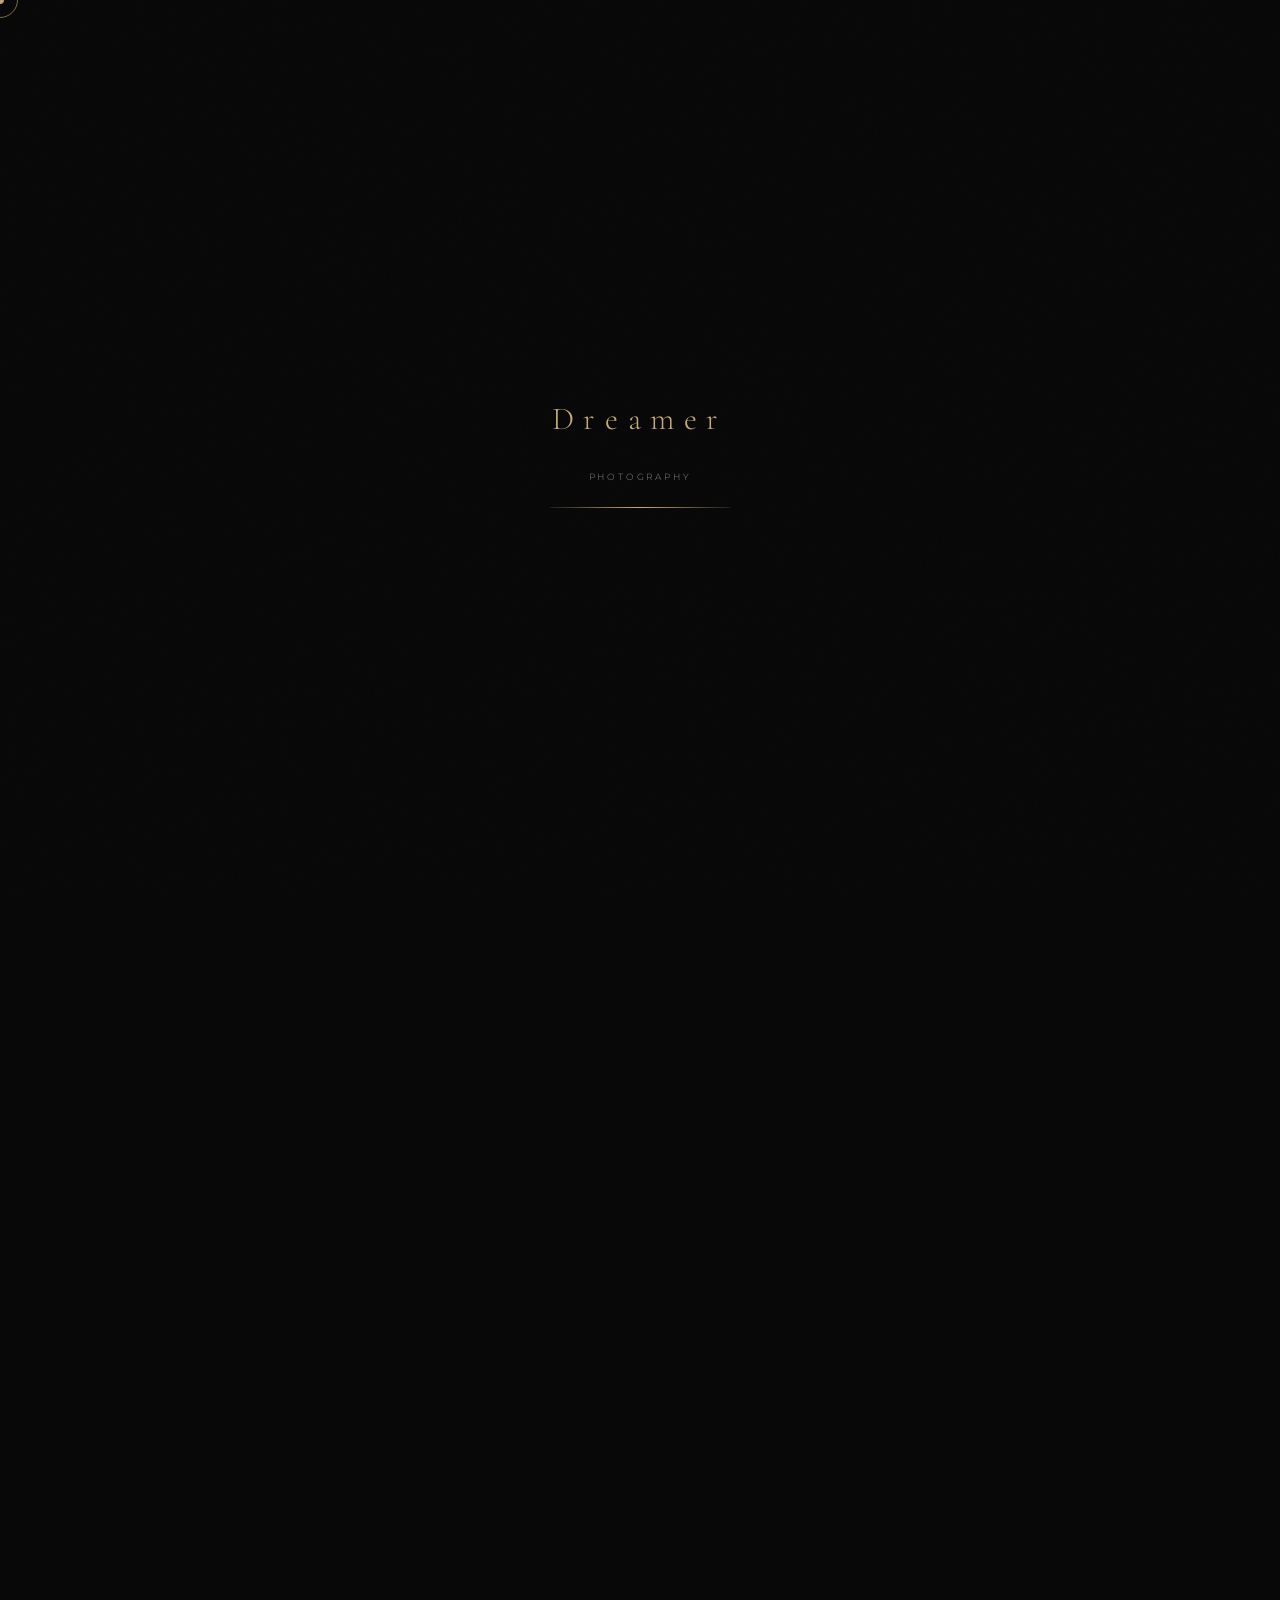
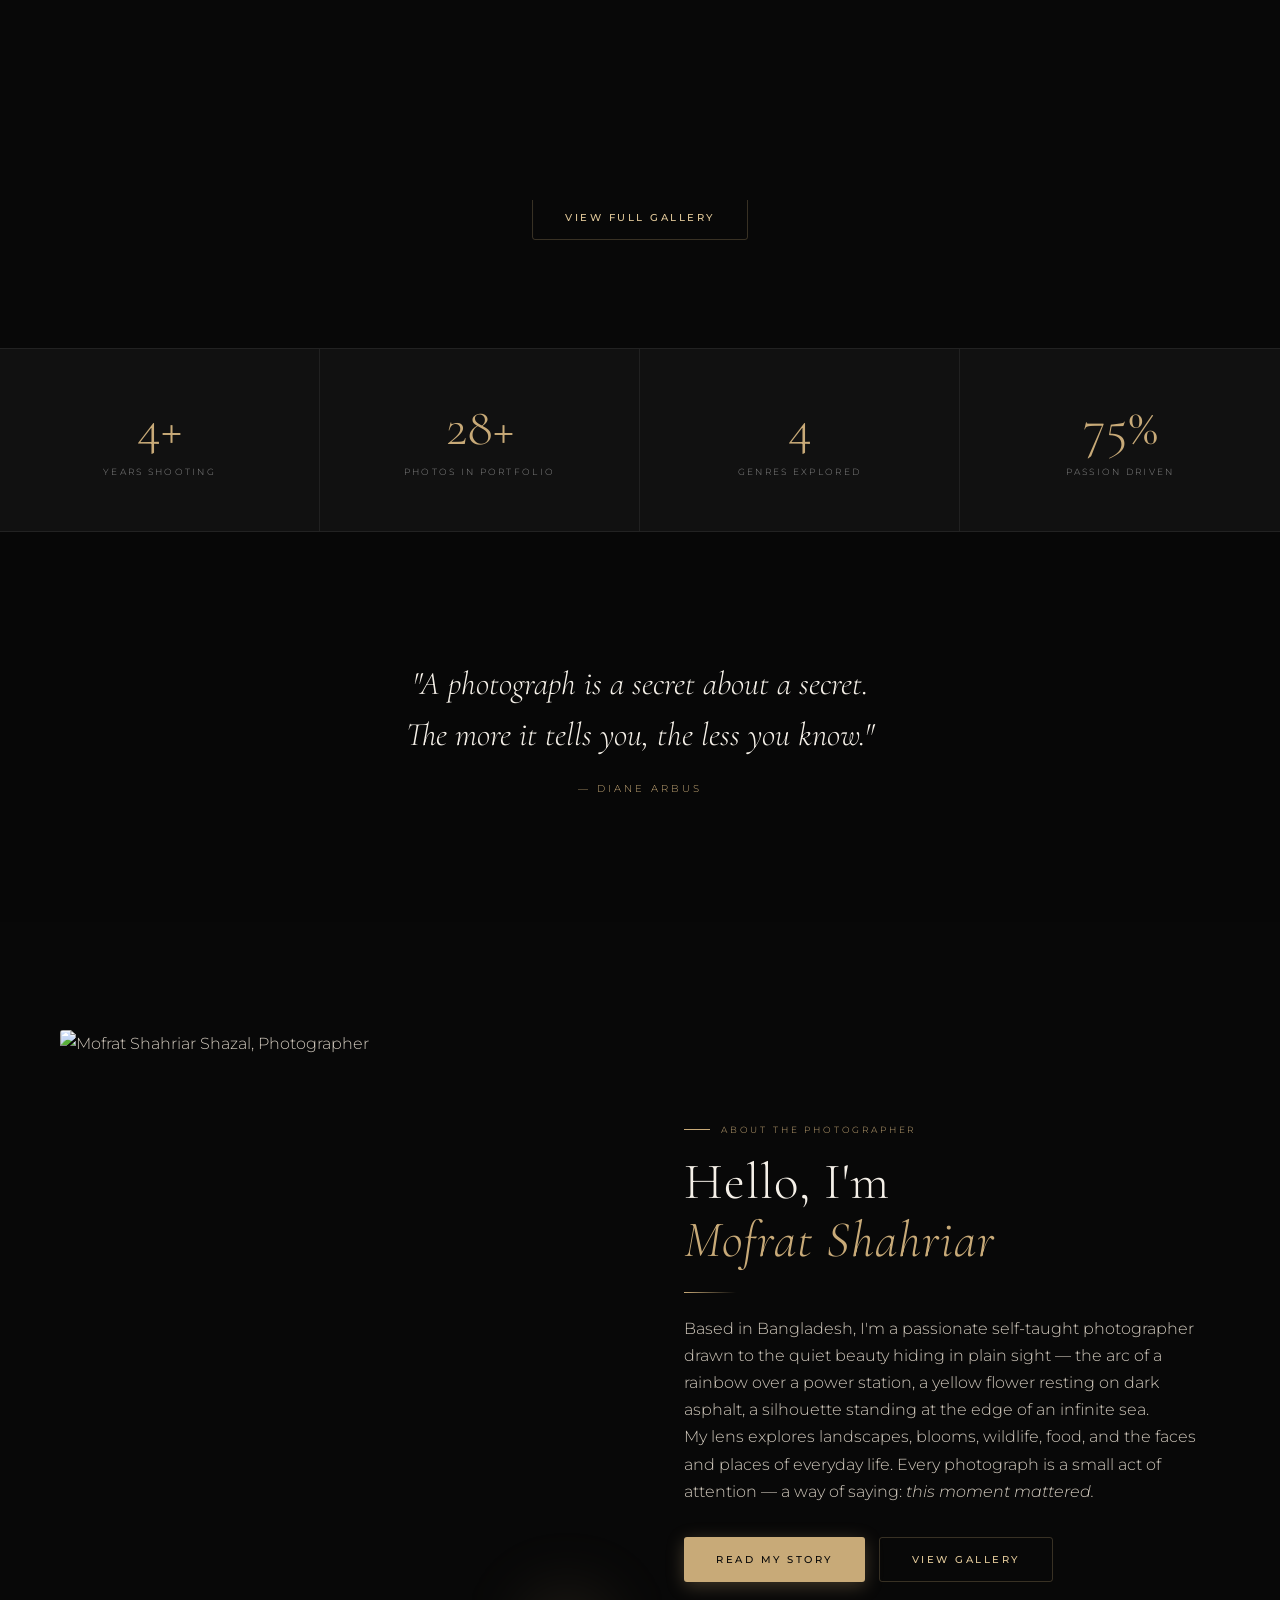
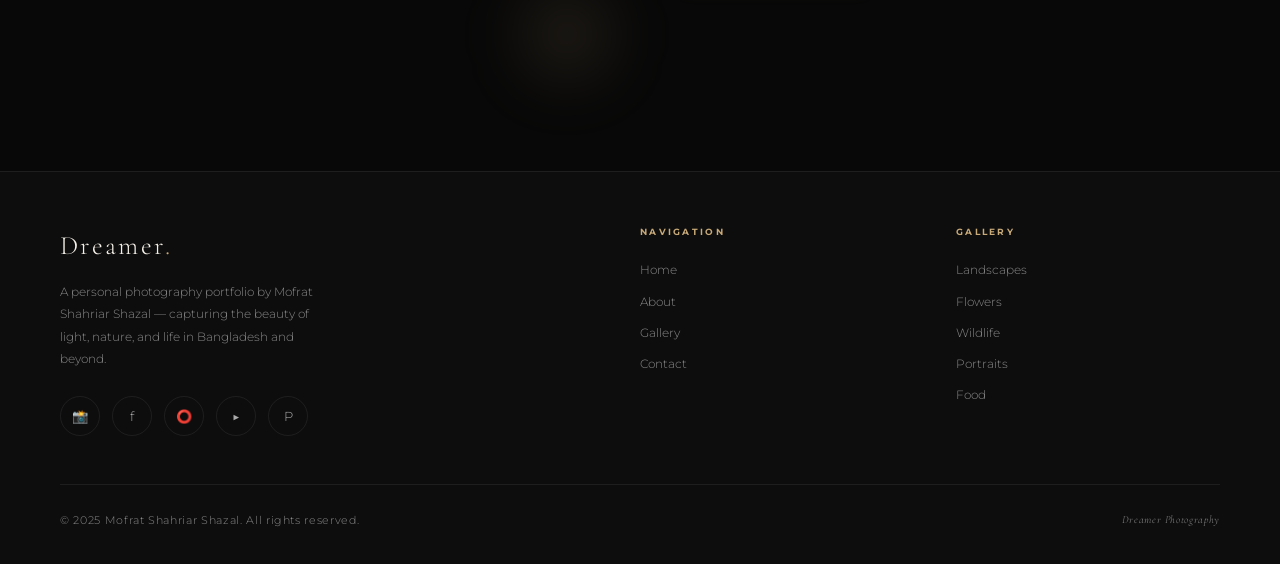
==== index.html @ b25da3e0 "Add files via upload" ====
<!DOCTYPE html>
<html lang="en" data-theme="dark">
<head>
  <meta charset="UTF-8"/>
  <meta name="viewport" content="width=device-width,initial-scale=1.0"/>
  <meta name="description" content="Dreamer Photography — a cinematic portfolio by Mofrat Shahriar Shazal capturing landscapes, flowers, wildlife, portraits, food, and life in Bangladesh."/>
  <title>Dreamer Photography — Mofrat Shahriar Shazal</title>
  <link rel="stylesheet" href="style.css"/>
  <link rel="icon" href="data:image/svg+xml,<svg xmlns='http://www.w3.org/2000/svg' viewBox='0 0 100 100'><text y='.9em' font-size='90'>📷</text></svg>"/>
  <script>
    // Apply saved theme before paint to prevent flash
    (function(){var t=localStorage.getItem('dp-theme')||'dark';document.documentElement.setAttribute('data-theme',t)})();
  </script>
</head>
<body>

<div id="loader" role="status">
  <div class="loader-logo">Dreamer</div>
  <div class="loader-sub">Photography</div>
  <div class="loader-bar-wrap"><div class="loader-bar"></div></div>
</div>

<div id="cursor-dot" aria-hidden="true"></div>
<div id="cursor-ring" aria-hidden="true"></div>
<div class="page-transition-overlay" aria-hidden="true"></div>

<!-- NAVBAR -->
<nav id="navbar" aria-label="Main navigation">
  <a href="index.html" class="nav-logo">
    Dreamer<span>.</span>
    <small>Photography by Mofrat Shahriar Shazal</small>
  </a>
  <ul class="nav-links">
    <li><a href="index.html" class="active">Home</a></li>
    <li><a href="about.html">About</a></li>
    <li><a href="photographs.html">Gallery</a></li>
    <li><a href="contact.html">Contact</a></li>
  </ul>
  <div class="nav-right">
    <button class="theme-toggle" aria-label="Toggle theme">☀</button>
    <button class="nav-toggle" id="nav-toggle" aria-label="Toggle menu"><span></span><span></span><span></span></button>
  </div>
</nav>

<div class="nav-mobile" id="nav-mobile">
  <a href="index.html">Home</a>
  <a href="about.html">About</a>
  <a href="photographs.html">Gallery</a>
  <a href="contact.html">Contact</a>
  <button class="m-toggle">☀</button>
</div>

<!-- HERO -->
<section class="hero" aria-label="Hero">
  <div class="particles" aria-hidden="true"></div>
  <!--
    HERO SLIDESHOW — using your landscape photos.
    To change slides: update the background-image paths below.
    Images should be in the same folder as index.html (or an /images/ subfolder).
  -->
  <div class="hero-slideshow" aria-hidden="true">
    <div class="hero-slide active" style="background-image:url('Landscape6.jpeg')"></div>
    <div class="hero-slide" style="background-image:url('Landscape5.jpeg')"></div>
    <div class="hero-slide" style="background-image:url('Landscape11.jpeg')"></div>
    <div class="hero-slide" style="background-image:url('Landscape12.jpeg')"></div>
  </div>
  <div class="hero-overlay" aria-hidden="true"></div>

  <!-- Profile card — uses your profile.jpeg -->
  <div class="hero-profile glass-card">
    <img src="profile.jpeg" alt="Mofrat Shahriar Shazal" class="hero-avatar"/>
    <div>
      <div class="hero-profile-name">Mofrat Shahriar Shazal</div>
      <div class="hero-profile-title">Photographer &amp; Visual Dreamer</div>
    </div>
  </div>

  <div class="hero-content">
    <p class="hero-eyebrow">Dreamer Photography</p>
    <h1 class="hero-title">Light, Silence<br>&amp; <em>Dreams</em></h1>
    <p class="hero-subtitle"><span id="typed-text"></span></p>
    <div class="hero-cta">
      <a href="photographs.html" class="btn btn-gold">Explore Gallery</a>
      <a href="about.html" class="btn-arrow">My Story</a>
    </div>
  </div>

  <div class="hero-dots" aria-hidden="true">
    <div class="hero-dot active"></div>
    <div class="hero-dot"></div>
    <div class="hero-dot"></div>
    <div class="hero-dot"></div>
  </div>
  <div class="scroll-indicator" aria-hidden="true">
    <span>Scroll</span><div class="scroll-line"></div>
  </div>
</section>

<!-- FEATURED GALLERY -->
<section class="section-padding" aria-labelledby="featured-h">
  <div class="reveal">
    <p class="section-tag">Selected Works</p>
    <h2 class="section-title" id="featured-h">Featured <em>Photographs</em></h2>
    <p class="section-subtitle">A curated selection from Bangladesh and beyond — landscapes, blooms, and quiet moments.</p>
  </div>

  <div class="featured-grid reveal delay-2">
    <!-- Large item (spans 2 rows) -->
    <div class="featured-item">
      <img src="Landscape6.jpeg" alt="Sunset over the river — Kangabali" loading="lazy"/>
      <div class="featured-caption"><h4>River Sunset</h4><span>Landscape</span></div>
    </div>
    <div class="featured-item">
      <img src="Flower5.jpeg" alt="Vibrant flower" loading="lazy"/>
      <div class="featured-caption"><h4>Bloom</h4><span>Macro / Flower</span></div>
    </div>
    <div class="featured-item">
      <img src="Landscape5.jpeg" alt="Forest canopy at golden hour" loading="lazy"/>
      <div class="featured-caption"><h4>Golden Canopy</h4><span>Landscape</span></div>
    </div>
    <div class="featured-item">
      <img src="Landscape7.jpeg" alt="Rainbow over Kangabali" loading="lazy"/>
      <div class="featured-caption"><h4>Rainbow</h4><span>Sky</span></div>
    </div>
    <div class="featured-item">
      <img src="Flower6.jpeg" alt="Delicate flower macro" loading="lazy"/>
      <div class="featured-caption"><h4>Delicate</h4><span>Flower</span></div>
    </div>
  </div>

  <div class="text-center reveal delay-3" style="margin-top:52px;text-align:center;">
    <a href="photographs.html" class="btn btn-outline">View Full Gallery</a>
  </div>
</section>

<!-- STATS -->
<section class="stats-section" aria-label="Statistics">
  <div class="stats-grid">
    <div class="stat-item reveal"><div class="stat-number" data-count="6" data-suffix="+">0</div><p class="stat-label">Years Shooting</p></div>
    <div class="stat-item reveal delay-1"><div class="stat-number" data-count="38" data-suffix="+">0</div><p class="stat-label">Photos in Portfolio</p></div>
    <div class="stat-item reveal delay-2"><div class="stat-number" data-count="6" data-suffix="">0</div><p class="stat-label">Genres Explored</p></div>
    <div class="stat-item reveal delay-3"><div class="stat-number" data-count="100" data-suffix="%">0</div><p class="stat-label">Passion Driven</p></div>
  </div>
</section>

<!-- PARALLAX QUOTE -->
<section class="parallax-section" aria-label="Quote">
  <div class="parallax-bg" style="background-image:url('Landscape8.jpeg')"></div>
  <div class="parallax-overlay" aria-hidden="true"></div>
  <div class="parallax-content reveal">
    <blockquote>"A photograph is a secret about a secret.<br>The more it tells you, the less you know."</blockquote>
    <cite>— Diane Arbus</cite>
  </div>
</section>

<!-- ABOUT TEASER -->
<section class="section-padding" aria-labelledby="about-t-h">
  <div class="about-intro">
    <div style="position:relative;" class="reveal-left">
      <div class="about-image-frame">
        <img src="profile.jpeg" alt="Mofrat Shahriar Shazal, Photographer"/>
      </div>
      <div class="about-image-accent"></div>
    </div>
    <div class="reveal-right">
      <p class="section-tag">About the Photographer</p>
      <h2 class="section-title" id="about-t-h">Hello, I'm<br><em>Mofrat Shahriar</em></h2>
      <div class="divider"></div>
      <p>Based in Bangladesh, I'm a passionate self-taught photographer drawn to the quiet beauty hiding in plain sight — the arc of a rainbow over a power station, a yellow flower resting on dark asphalt, a silhouette standing at the edge of an infinite sea.</p>
      <p>My lens explores landscapes, blooms, wildlife, food, and the faces and places of everyday life. Every photograph is a small act of attention — a way of saying: <em>this moment mattered.</em></p>
      <div style="margin-top:32px;display:flex;gap:14px;flex-wrap:wrap;">
        <a href="about.html" class="btn btn-gold">Read My Story</a>
        <a href="photographs.html" class="btn btn-outline">View Gallery</a>
      </div>
    </div>
  </div>
</section>

<!-- FOOTER -->
<footer>
  <div class="footer-top">
    <div class="footer-brand">
      <h3>Dreamer<span>.</span></h3>
      <p>A personal photography portfolio by Mofrat Shahriar Shazal — capturing the beauty of light, nature, and life in Bangladesh and beyond.</p>
      <div class="social-links" style="margin-top:26px;">
        <a href="#" class="social-link" aria-label="Instagram" title="Instagram">📸</a>
        <a href="#" class="social-link" aria-label="Facebook" title="Facebook">f</a>
        <a href="#" class="social-link" aria-label="500px" title="500px">⭕</a>
        <a href="#" class="social-link" aria-label="YouTube" title="YouTube">▶</a>
        <a href="#" class="social-link" aria-label="Pinterest" title="Pinterest">P</a>
      </div>
    </div>
    <nav class="footer-nav" aria-label="Footer nav">
      <h4>Navigation</h4>
      <a href="index.html">Home</a>
      <a href="about.html">About</a>
      <a href="photographs.html">Gallery</a>
      <a href="contact.html">Contact</a>
    </nav>
    <nav class="footer-nav" aria-label="Gallery nav">
      <h4>Gallery</h4>
      <a href="photographs.html">Landscapes</a>
      <a href="photographs.html">Flowers</a>
      <a href="photographs.html">Wildlife</a>
      <a href="photographs.html">Portraits</a>
      <a href="photographs.html">Food</a>
    </nav>
  </div>
  <div class="footer-bottom">
    <p class="footer-copy">&copy; 2025 Mofrat Shahriar Shazal. All rights reserved.</p>
    <p class="footer-copy" style="font-style:italic;font-family:'Cormorant Garamond',serif;">Dreamer Photography</p>
  </div>
</footer>

<button id="back-top" aria-label="Back to top">↑</button>
<script src="script.js"></script>
</body>
</html>
---- style.css ----
/* ================================================================
   DREAMER PHOTOGRAPHY — MASTER STYLESHEET
   Photographer: Mofrat Shahriar Shazal
   ================================================================ */

@import url('https://fonts.googleapis.com/css2?family=Cormorant+Garamond:ital,wght@0,300;0,400;0,500;1,300;1,400;1,600&family=Montserrat:wght@200;300;400;500;600&display=swap');

/* ── DARK THEME (default) ────────────────────────────────── */
:root {
  --bg:#080808; --deep:#0d0d0d; --surface:#111111; --card:#161616;
  --border:rgba(255,255,255,0.07); --border-glow:rgba(200,170,120,0.25);
  --gold:#c8aa78; --gold-light:#e2c99a; --gold-dim:rgba(200,170,120,0.12);
  --white:#f5f0e8; --grey:#888; --grey-light:#aaa; --text:#d0c8bc;
  --shadow:0 8px 40px rgba(0,0,0,0.55);
  --shadow-gold:0 0 30px rgba(200,170,120,0.12);
  --navbar-bg:rgba(8,8,8,0.93);
  --input-bg:#111; --footer-bg:#0d0d0d;
  --hero-dark1:rgba(8,8,8,0.6); --hero-dark2:rgba(8,8,8,0.86);
  --parallax-overlay:rgba(8,8,8,0.72);
}
/* ── LIGHT THEME ─────────────────────────────────────────── */
[data-theme="light"] {
  --bg:#f8f5f0; --deep:#ede9e2; --surface:#f0ece5; --card:#ffffff;
  --border:rgba(0,0,0,0.08); --border-glow:rgba(140,100,40,0.3);
  --gold:#9a6f28; --gold-light:#7a5518; --gold-dim:rgba(154,111,40,0.10);
  --white:#1a1208; --grey:#666; --grey-light:#444; --text:#2c2416;
  --shadow:0 8px 40px rgba(0,0,0,0.10);
  --shadow-gold:0 0 30px rgba(154,111,40,0.15);
  --navbar-bg:rgba(248,245,240,0.96);
  --input-bg:#f0ece5; --footer-bg:#ede9e2;
  --hero-dark1:rgba(0,0,0,0.42); --hero-dark2:rgba(0,0,0,0.70);
  --parallax-overlay:rgba(10,8,5,0.65);
}

/* ── RESET ───────────────────────────────────────────────── */
*,*::before,*::after{margin:0;padding:0;box-sizing:border-box}
html{scroll-behavior:smooth;font-size:16px;cursor:none}
body{
  background:var(--bg);color:var(--text);
  font-family:'Montserrat',sans-serif;font-weight:300;line-height:1.7;
  overflow-x:hidden;-webkit-font-smoothing:antialiased;
  transition:background .4s,color .4s;
}
a{color:inherit;text-decoration:none}
img{display:block;max-width:100%}
button{cursor:none;border:none;background:none;font-family:inherit}
ul{list-style:none}
::selection{background:var(--gold-dim);color:var(--gold)}

/* ── CURSOR ──────────────────────────────────────────────── */
#cursor-dot{
  position:fixed;width:8px;height:8px;background:var(--gold);border-radius:50%;
  pointer-events:none;z-index:99999;transform:translate(-50%,-50%);
  transition:background .3s;mix-blend-mode:difference;
}
#cursor-ring{
  position:fixed;width:36px;height:36px;border:1px solid var(--gold);border-radius:50%;
  pointer-events:none;z-index:99998;transform:translate(-50%,-50%);
  transition:width .3s,height .3s,border-color .3s;opacity:.6;
}
#cursor-ring.expand{width:60px;height:60px;opacity:.3}

/* ── LOADER ──────────────────────────────────────────────── */
#loader{
  position:fixed;inset:0;background:var(--bg);z-index:9999;
  display:flex;flex-direction:column;align-items:center;justify-content:center;gap:22px;
  transition:opacity .8s,visibility .8s;
}
#loader.hidden{opacity:0;visibility:hidden;pointer-events:none}
.loader-logo{
  font-family:'Cormorant Garamond',serif;font-size:2rem;font-weight:300;
  letter-spacing:.3em;color:var(--gold);animation:pulse-glow 2s ease-in-out infinite;
}
.loader-sub{
  font-size:.58rem;letter-spacing:.3em;text-transform:uppercase;
  color:var(--grey);animation:fade-in-up .8s .3s both;
}
.loader-bar-wrap{width:180px;height:1px;background:rgba(200,170,120,.12);overflow:hidden}
.loader-bar{height:100%;width:0%;background:linear-gradient(90deg,transparent,var(--gold),transparent);animation:load-progress 1.8s ease forwards}
@keyframes load-progress{to{width:100%}}
@keyframes pulse-glow{0%,100%{text-shadow:0 0 20px rgba(200,170,120,.3)}50%{text-shadow:0 0 40px rgba(200,170,120,.7)}}
@keyframes fade-in-up{from{opacity:0;transform:translateY(12px)}to{opacity:1;transform:translateY(0)}}
@keyframes fade-in{from{opacity:0}to{opacity:1}}

/* ── NAVBAR ──────────────────────────────────────────────── */
#navbar{
  position:fixed;top:0;left:0;right:0;z-index:1000;
  padding:20px 60px;display:flex;align-items:center;justify-content:space-between;
  transition:background .45s,padding .45s,box-shadow .45s;
}
#navbar.scrolled{
  background:var(--navbar-bg);backdrop-filter:blur(20px);-webkit-backdrop-filter:blur(20px);
  padding:13px 60px;box-shadow:0 1px 0 var(--border),var(--shadow);
}
.nav-logo{
  font-family:'Cormorant Garamond',serif;font-size:1.4rem;font-weight:300;
  letter-spacing:.1em;color:var(--white);transition:color .25s;line-height:1.2;
}
.nav-logo span{color:var(--gold)}
.nav-logo small{
  display:block;font-size:.5rem;letter-spacing:.28em;text-transform:uppercase;
  color:var(--grey);margin-top:1px;font-family:'Montserrat',sans-serif;
}
.nav-logo:hover{color:var(--gold-light)}
.nav-links{display:flex;align-items:center;gap:36px}
.nav-links a{
  font-size:.63rem;font-weight:400;letter-spacing:.22em;text-transform:uppercase;
  color:var(--grey-light);position:relative;transition:color .25s;
}
.nav-links a::after{
  content:'';position:absolute;bottom:-4px;left:0;width:0;height:1px;
  background:var(--gold);transition:width .45s cubic-bezier(.25,.46,.45,.94);
}
.nav-links a:hover,.nav-links a.active{color:var(--gold-light)}
.nav-links a:hover::after,.nav-links a.active::after{width:100%}
.nav-right{display:flex;align-items:center;gap:18px}
/* Theme toggle */
.theme-toggle{
  width:38px;height:38px;border-radius:50%;
  border:1px solid var(--border-glow);display:flex;align-items:center;justify-content:center;
  font-size:.95rem;color:var(--gold);cursor:none;
  transition:background .3s,transform .3s;background:var(--gold-dim);flex-shrink:0;
}
.theme-toggle:hover{background:var(--gold);color:var(--bg);transform:rotate(20deg)}
/* Hamburger */
.nav-toggle{display:none;flex-direction:column;gap:5px;cursor:none;z-index:1001}
.nav-toggle span{display:block;width:24px;height:1px;background:var(--white);transition:transform .4s,opacity .4s}
.nav-toggle.open span:nth-child(1){transform:translateY(6px) rotate(45deg)}
.nav-toggle.open span:nth-child(2){opacity:0}
.nav-toggle.open span:nth-child(3){transform:translateY(-6px) rotate(-45deg)}
/* Mobile menu */
.nav-mobile{
  position:fixed;inset:0;z-index:999;
  display:flex;flex-direction:column;align-items:center;justify-content:center;gap:32px;
  opacity:0;visibility:hidden;transition:opacity .45s,visibility .45s;
  background:rgba(8,8,8,.97);backdrop-filter:blur(30px);-webkit-backdrop-filter:blur(30px);
}
[data-theme="light"] .nav-mobile{background:rgba(248,245,240,.97)}
.nav-mobile.open{opacity:1;visibility:visible}
.nav-mobile a{
  font-family:'Cormorant Garamond',serif;font-size:2.7rem;font-weight:300;
  letter-spacing:.07em;color:var(--white);transition:color .25s;
}
.nav-mobile a:hover{color:var(--gold)}
.nav-mobile .m-toggle{
  margin-top:14px;padding:9px 26px;border:1px solid var(--border-glow);
  border-radius:30px;font-size:.62rem;letter-spacing:.2em;text-transform:uppercase;
  color:var(--gold);background:var(--gold-dim);cursor:none;transition:background .3s;
}
.nav-mobile .m-toggle:hover{background:var(--gold);color:var(--bg)}

/* ── HERO ────────────────────────────────────────────────── */
.hero{position:relative;height:100vh;min-height:700px;overflow:hidden}
.hero-slideshow{position:absolute;inset:0;z-index:0}
.hero-slide{
  position:absolute;inset:0;background-size:cover;background-position:center;
  opacity:0;transform:scale(1.05);transition:opacity 1.6s ease,transform 8s ease;
}
.hero-slide.active{opacity:1;transform:scale(1)}
.hero-overlay{
  position:absolute;inset:0;z-index:1;
  background:linear-gradient(135deg,var(--hero-dark1) 0%,transparent 60%),
             linear-gradient(to top,var(--hero-dark2) 0%,transparent 50%);
}
.particles{position:absolute;inset:0;pointer-events:none;overflow:hidden;z-index:1}
.particle{
  position:absolute;width:1px;height:1px;background:var(--gold);border-radius:50%;
  animation:float-particle var(--dur,8s) var(--delay,0s) ease-in-out infinite;opacity:0;
}
@keyframes float-particle{
  0%{transform:translateY(100vh);opacity:0}10%{opacity:.4}90%{opacity:.2}100%{transform:translateY(-10vh);opacity:0}
}
.hero-profile{
  position:absolute;top:108px;left:60px;z-index:3;
  display:flex;align-items:center;gap:15px;
  background:rgba(255,255,255,.05);backdrop-filter:blur(20px);-webkit-backdrop-filter:blur(20px);
  border:1px solid rgba(200,170,120,.2);border-radius:60px;
  padding:9px 20px 9px 9px;
  box-shadow:var(--shadow),inset 0 1px 0 rgba(255,255,255,.05);
  animation:fade-in-up 1s 1.8s both;
}
.hero-avatar{
  width:50px;height:50px;border-radius:50%;border:2px solid var(--gold);
  object-fit:cover;object-position:top center;flex-shrink:0;
}
.hero-profile-name{font-family:'Cormorant Garamond',serif;font-size:.92rem;color:#f5f0e8;letter-spacing:.06em}
.hero-profile-title{font-size:.56rem;letter-spacing:.2em;text-transform:uppercase;color:var(--gold);margin-top:2px}
.hero-content{position:absolute;bottom:13vh;left:60px;z-index:3;max-width:680px}
.hero-eyebrow{
  font-size:.61rem;letter-spacing:.35em;text-transform:uppercase;color:var(--gold);
  margin-bottom:16px;display:flex;align-items:center;gap:12px;animation:fade-in-up 1s 2s both;
}
.hero-eyebrow::before{content:'';display:block;width:34px;height:1px;background:var(--gold)}
.hero-title{
  font-family:'Cormorant Garamond',serif;
  font-size:clamp(2.9rem,7vw,6rem);font-weight:300;line-height:1.04;
  letter-spacing:.02em;color:#f5f0e8;margin-bottom:18px;animation:fade-in-up 1s 2.2s both;
}
.hero-title em{color:var(--gold);font-style:italic}
.hero-subtitle{
  font-size:.84rem;font-weight:300;letter-spacing:.06em;
  color:rgba(255,255,255,.62);max-width:440px;margin-bottom:38px;
  animation:fade-in-up 1s 2.4s both;min-height:1.5em;
}
.hero-cta{display:inline-flex;align-items:center;gap:16px;animation:fade-in-up 1s 2.6s both}
.hero-dots{position:absolute;bottom:38px;right:60px;z-index:3;display:flex;gap:9px}
.hero-dot{width:18px;height:2px;background:rgba(255,255,255,.2);transition:background .4s,width .4s;cursor:none}
.hero-dot.active{background:var(--gold);width:38px}
.scroll-indicator{
  position:absolute;bottom:38px;left:50%;transform:translateX(-50%);
  z-index:3;display:flex;flex-direction:column;align-items:center;gap:9px;animation:fade-in 1s 3s both;
}
.scroll-indicator span{font-size:.54rem;letter-spacing:.3em;text-transform:uppercase;color:rgba(255,255,255,.38)}
.scroll-line{width:1px;height:44px;background:linear-gradient(to bottom,var(--gold),transparent);animation:scroll-pulse 2s ease-in-out infinite}
@keyframes scroll-pulse{0%,100%{opacity:.3;transform:scaleY(.5);transform-origin:top}50%{opacity:1;transform:scaleY(1)}}

/* ── BUTTONS ─────────────────────────────────────────────── */
.btn{
  display:inline-flex;align-items:center;gap:12px;padding:13px 32px;
  font-family:'Montserrat',sans-serif;font-size:.63rem;font-weight:500;
  letter-spacing:.25em;text-transform:uppercase;border-radius:3px;
  transition:all .45s;position:relative;overflow:hidden;
}
.btn::before{content:'';position:absolute;inset:0;background:rgba(255,255,255,.07);transform:translateX(-100%);transition:transform .45s}
.btn:hover::before{transform:translateX(0)}
.btn-gold{background:var(--gold);color:#080808;box-shadow:0 4px 18px rgba(200,170,120,.3)}
.btn-gold:hover{background:var(--gold-light);box-shadow:0 8px 36px rgba(200,170,120,.5);transform:translateY(-2px)}
.btn-outline{border:1px solid var(--border-glow);color:var(--gold-light)}
.btn-outline:hover{border-color:var(--gold);color:var(--gold);box-shadow:var(--shadow-gold);transform:translateY(-2px)}
.btn-arrow{display:inline-flex;align-items:center;gap:10px;font-size:.63rem;letter-spacing:.2em;text-transform:uppercase;color:var(--gold-light);transition:gap .4s,color .25s}
.btn-arrow::after{content:'→';font-size:1rem;transition:transform .4s}
.btn-arrow:hover{gap:16px;color:var(--gold)}
.btn-arrow:hover::after{transform:translateX(4px)}

/* ── SECTION COMMONS ─────────────────────────────────────── */
section{position:relative}
.section-padding{padding:108px 60px}
.section-tag{display:inline-flex;align-items:center;gap:11px;font-size:.59rem;letter-spacing:.3em;text-transform:uppercase;color:var(--gold);margin-bottom:16px}
.section-tag::before{content:'';display:block;width:26px;height:1px;background:var(--gold)}
.section-title{font-family:'Cormorant Garamond','Times New Roman',serif;font-size:clamp(2.1rem,4vw,3.3rem);font-weight:300;line-height:1.13;color:var(--white);letter-spacing:.02em}
.section-title em{color:var(--gold);font-style:italic}
.section-subtitle{font-size:.81rem;color:var(--grey);max-width:500px;margin-top:13px;line-height:1.88}
.divider{width:52px;height:1px;background:linear-gradient(90deg,var(--gold),transparent);margin:22px 0}

/* ── SCROLL REVEAL ───────────────────────────────────────── */
.reveal{opacity:0;transform:translateY(36px);transition:opacity .9s ease,transform .9s ease}
.reveal.visible{opacity:1;transform:translateY(0)}
.reveal-left{opacity:0;transform:translateX(-36px);transition:opacity .9s ease,transform .9s ease}
.reveal-left.visible{opacity:1;transform:translateX(0)}
.reveal-right{opacity:0;transform:translateX(36px);transition:opacity .9s ease,transform .9s ease}
.reveal-right.visible{opacity:1;transform:translateX(0)}
.delay-1{transition-delay:.1s}.delay-2{transition-delay:.2s}.delay-3{transition-delay:.3s}
.delay-4{transition-delay:.4s}.delay-5{transition-delay:.5s}

/* ── FEATURED GRID ───────────────────────────────────────── */
.featured-grid{display:grid;grid-template-columns:2fr 1fr 1fr;grid-template-rows:255px 255px;gap:13px;margin-top:50px}
.featured-item{position:relative;overflow:hidden;border-radius:3px;cursor:none}
.featured-item:first-child{grid-row:span 2}
.featured-item img{width:100%;height:100%;object-fit:cover;transition:transform .8s cubic-bezier(.25,.46,.45,.94)}
.featured-item:hover img{transform:scale(1.06)}
.featured-caption{
  position:absolute;bottom:0;left:0;right:0;padding:16px;
  background:linear-gradient(to top,rgba(8,8,8,.9),transparent);
  transform:translateY(18px);opacity:0;transition:transform .4s,opacity .4s;
}
.featured-item:hover .featured-caption{transform:translateY(0);opacity:1}
.featured-caption h4{font-family:'Cormorant Garamond',serif;font-size:1rem;color:#f5f0e8;font-weight:300}
.featured-caption span{font-size:.57rem;letter-spacing:.2em;text-transform:uppercase;color:var(--gold)}

/* ── STATS ───────────────────────────────────────────────── */
.stats-section{background:var(--surface);border-top:1px solid var(--border);border-bottom:1px solid var(--border)}
.stats-grid{display:grid;grid-template-columns:repeat(4,1fr)}
.stat-item{padding:52px 36px;text-align:center;border-right:1px solid var(--border)}
.stat-item:last-child{border-right:none}
.stat-number{font-family:'Cormorant Garamond',serif;font-size:3.3rem;font-weight:300;color:var(--gold);line-height:1}
.stat-label{font-size:.57rem;letter-spacing:.25em;text-transform:uppercase;color:var(--grey);margin-top:10px}

/* ── PAGE HERO ───────────────────────────────────────────── */
.page-hero{
  height:50vh;min-height:390px;display:flex;align-items:flex-end;
  padding:0 60px 72px;position:relative;
  background:linear-gradient(135deg,var(--deep) 0%,var(--surface) 100%);overflow:hidden;
}
.page-hero::before{content:'';position:absolute;inset:0;background:radial-gradient(ellipse at 20% 60%,rgba(200,170,120,.04) 0%,transparent 70%)}
.page-hero-bg-text{
  position:absolute;top:50%;right:32px;transform:translateY(-50%);
  font-family:'Cormorant Garamond',serif;font-size:clamp(7rem,19vw,17rem);font-weight:300;
  color:rgba(200,170,120,.04);line-height:1;pointer-events:none;white-space:nowrap;letter-spacing:-.05em;
}

/* ── ABOUT ───────────────────────────────────────────────── */
.about-intro{display:grid;grid-template-columns:1fr 1fr;gap:88px;align-items:center}
.about-image-frame{position:relative;width:100%;padding-bottom:118%;overflow:hidden;border-radius:3px}
.about-image-frame img{position:absolute;inset:0;width:100%;height:100%;object-fit:cover;object-position:top center}
.about-image-frame::before{content:'';position:absolute;inset:-13px;border:1px solid var(--border-glow);border-radius:6px;z-index:-1;pointer-events:none}
.about-image-accent{position:absolute;bottom:-16px;right:-16px;width:90px;height:90px;background:var(--gold-dim);border-radius:50%;filter:blur(32px);z-index:-1}
.about-text p{font-size:.82rem;color:var(--grey-light);line-height:1.94;margin-bottom:16px}
.skills-grid{display:grid;grid-template-columns:repeat(3,1fr);gap:16px;margin-top:50px}
.skill-card{background:var(--card);border:1px solid var(--border);border-radius:10px;padding:26px 20px;transition:border-color .4s,transform .4s,box-shadow .4s}
.skill-card:hover{border-color:var(--border-glow);transform:translateY(-4px);box-shadow:var(--shadow-gold)}
.skill-icon{font-size:1.6rem;margin-bottom:13px}
.skill-name{font-family:'Cormorant Garamond',serif;font-size:1.05rem;color:var(--white);margin-bottom:6px}
.skill-desc{font-size:.72rem;color:var(--grey);line-height:1.78}
.equipment-grid{display:grid;grid-template-columns:repeat(2,1fr);gap:16px;margin-top:50px}
.equipment-card{background:var(--card);border:1px solid var(--border);border-radius:3px;padding:24px;display:flex;gap:16px;align-items:flex-start;transition:border-color .4s,box-shadow .4s}
.equipment-card:hover{border-color:var(--border-glow);box-shadow:var(--shadow-gold)}
.equipment-icon{width:40px;height:40px;border-radius:50%;background:var(--gold-dim);display:flex;align-items:center;justify-content:center;font-size:1rem;flex-shrink:0}
.equipment-info h4{font-family:'Cormorant Garamond',serif;font-size:.98rem;color:var(--white);margin-bottom:4px}
.equipment-info p{font-size:.71rem;color:var(--grey);line-height:1.68}
.timeline{position:relative;padding-left:36px;margin-top:50px}
.timeline::before{content:'';position:absolute;left:0;top:0;bottom:0;width:1px;background:linear-gradient(to bottom,var(--gold),transparent)}
.timeline-item{position:relative;padding-bottom:40px}
.timeline-item::before{content:'';position:absolute;left:-40px;top:7px;width:8px;height:8px;border-radius:50%;background:var(--gold);box-shadow:0 0 10px var(--gold)}
.timeline-year{font-size:.57rem;letter-spacing:.25em;color:var(--gold);text-transform:uppercase;margin-bottom:6px}
.timeline-item h4{font-family:'Cormorant Garamond',serif;font-size:1.12rem;color:var(--white);margin-bottom:6px}
.timeline-item p{font-size:.76rem;color:var(--grey);line-height:1.84}

/* ── GALLERY ─────────────────────────────────────────────── */
.gallery-controls{display:flex;align-items:center;justify-content:center;gap:8px;margin:50px 0 42px;flex-wrap:wrap}
.filter-btn{
  padding:8px 24px;font-family:'Montserrat',sans-serif;font-size:.6rem;letter-spacing:.2em;
  text-transform:uppercase;color:var(--grey-light);border:1px solid var(--border);
  border-radius:30px;transition:all .25s;background:transparent;cursor:none;
}
.filter-btn:hover{border-color:var(--border-glow);color:var(--gold-light)}
.filter-btn.active{background:var(--gold);border-color:var(--gold);color:#080808}
.gallery-grid{columns:3;column-gap:16px}
.photo-card{
  break-inside:avoid;margin-bottom:16px;
  background:var(--card);border:1px solid var(--border);border-radius:3px;
  overflow:hidden;transition:transform .4s,box-shadow .4s,border-color .4s;cursor:none;
}
.photo-card:hover{transform:translateY(-4px);box-shadow:var(--shadow),0 0 32px rgba(200,170,120,.05);border-color:rgba(200,170,120,.14)}
.photo-card.hidden{display:none}
.photo-card-img{position:relative;overflow:hidden}
.photo-card-img img{width:100%;display:block;object-fit:cover;transition:transform .8s cubic-bezier(.25,.46,.45,.94)}
.photo-card:hover .photo-card-img img{transform:scale(1.06)}
.photo-overlay{position:absolute;inset:0;background:rgba(8,8,8,.45);opacity:0;transition:opacity .4s;display:flex;align-items:center;justify-content:center}
.photo-card:hover .photo-overlay{opacity:1}
.overlay-zoom{width:40px;height:40px;border:1px solid rgba(255,255,255,.45);border-radius:50%;display:flex;align-items:center;justify-content:center;font-size:1.1rem;color:#fff;transform:scale(.6);transition:transform .4s}
.photo-card:hover .overlay-zoom{transform:scale(1)}
.photo-card-body{padding:17px}
.photo-card-category{font-size:.56rem;letter-spacing:.22em;text-transform:uppercase;color:var(--gold);margin-bottom:6px}
.photo-card-title{font-family:'Cormorant Garamond',serif;font-size:1.1rem;color:var(--white);font-weight:300;margin-bottom:8px;line-height:1.3}
.photo-card-preview{font-size:.73rem;color:var(--grey);line-height:1.84}
.photo-card-full{font-size:.73rem;color:var(--grey);line-height:1.84;max-height:0;overflow:hidden;opacity:0;padding-top:0;transition:max-height .7s ease,opacity .4s,padding .4s}
.photo-card-full.expanded{max-height:320px;opacity:1;padding-top:7px}
.read-more-btn{margin-top:11px;font-size:.58rem;letter-spacing:.2em;text-transform:uppercase;color:var(--gold);display:inline-flex;align-items:center;gap:7px;transition:gap .25s,color .25s;cursor:none}
.read-more-btn::after{content:'↓';transition:transform .3s}
.read-more-btn.open::after{transform:rotate(180deg)}
.read-more-btn:hover{gap:11px;color:var(--gold-light)}

/* ── LIGHTBOX ────────────────────────────────────────────── */
#lightbox{position:fixed;inset:0;z-index:9000;background:rgba(4,4,4,.97);display:flex;align-items:center;justify-content:center;opacity:0;visibility:hidden;transition:opacity .5s,visibility .5s}
#lightbox.open{opacity:1;visibility:visible}
.lightbox-img-wrap{position:relative;max-width:90vw;max-height:88vh}
#lightbox-img{max-width:90vw;max-height:82vh;object-fit:contain;border-radius:3px;box-shadow:var(--shadow);animation:lb-in .4s ease}
@keyframes lb-in{from{transform:scale(.92);opacity:0}to{transform:scale(1);opacity:1}}
.lightbox-close{position:absolute;top:-46px;right:0;width:36px;height:36px;display:flex;align-items:center;justify-content:center;font-size:1.2rem;color:rgba(255,255,255,.6);border:1px solid rgba(255,255,255,.15);border-radius:50%;transition:color .25s,border-color .25s;cursor:none}
.lightbox-close:hover{color:#fff;border-color:#fff}
.lightbox-caption{text-align:center;margin-top:12px;font-family:'Cormorant Garamond',serif;font-size:.98rem;color:rgba(255,255,255,.5)}

/* ── CONTACT ─────────────────────────────────────────────── */
.contact-grid{display:grid;grid-template-columns:1fr 1.4fr;gap:68px;align-items:start}
.contact-info-item{display:flex;align-items:flex-start;gap:16px;padding:22px 0;border-bottom:1px solid var(--border)}
.contact-info-item:last-child{border-bottom:none}
.contact-icon{width:44px;height:44px;border:1px solid var(--border-glow);border-radius:50%;display:flex;align-items:center;justify-content:center;font-size:.95rem;flex-shrink:0;color:var(--gold);background:var(--gold-dim)}
.contact-info-text h4{font-size:.59rem;letter-spacing:.2em;text-transform:uppercase;color:var(--gold);margin-bottom:5px}
.contact-info-text p{font-family:'Cormorant Garamond',serif;font-size:.98rem;color:var(--white)}
.contact-info-text a:hover{color:var(--gold)}
.social-links{display:flex;gap:12px;margin-top:32px;flex-wrap:wrap}
.social-link{width:40px;height:40px;border:1px solid var(--border);border-radius:50%;display:flex;align-items:center;justify-content:center;font-size:.82rem;color:var(--grey-light);transition:all .25s}
.social-link:hover{border-color:var(--gold);color:var(--gold);transform:translateY(-3px);box-shadow:0 4px 12px rgba(200,170,120,.2)}
.contact-form{background:var(--card);border:1px solid var(--border);border-radius:10px;padding:42px}
.form-group{margin-bottom:22px}
.form-label{display:block;font-size:.58rem;letter-spacing:.2em;text-transform:uppercase;color:var(--grey);margin-bottom:8px}
.form-input,.form-textarea{width:100%;background:var(--input-bg);border:1px solid var(--border);border-radius:3px;padding:12px 15px;color:var(--white);font-family:'Montserrat',sans-serif;font-size:.8rem;font-weight:300;letter-spacing:.04em;transition:border-color .25s,box-shadow .25s;outline:none;resize:none;cursor:none}
.form-input:focus,.form-textarea:focus{border-color:var(--gold);box-shadow:0 0 0 3px rgba(200,170,120,.06)}
.form-input::placeholder,.form-textarea::placeholder{color:var(--grey)}
.form-textarea{height:130px}
.form-row{display:grid;grid-template-columns:1fr 1fr;gap:16px}
.form-submit{width:100%;padding:14px;background:var(--gold);color:#080808;border-radius:3px;font-size:.63rem;font-weight:600;letter-spacing:.25em;text-transform:uppercase;transition:background .4s,transform .4s,box-shadow .4s;position:relative;overflow:hidden;cursor:none}
.form-submit::before{content:'';position:absolute;inset:0;background:rgba(255,255,255,.15);transform:translateX(-100%) skewX(-15deg);transition:transform .6s}
.form-submit:hover{background:var(--gold-light);transform:translateY(-2px);box-shadow:0 8px 26px rgba(200,170,120,.36)}
.form-submit:hover::before{transform:translateX(200%) skewX(-15deg)}
.form-success{display:none;text-align:center;padding:20px}
.form-success.show{display:block}
.form-success h3{font-family:'Cormorant Garamond',serif;font-size:1.5rem;color:var(--gold);margin-bottom:7px}
.form-success p{font-size:.78rem;color:var(--grey)}

/* ── PARALLAX ────────────────────────────────────────────── */
.parallax-section{position:relative;overflow:hidden;min-height:390px;display:flex;align-items:center;justify-content:center}
.parallax-bg{position:absolute;inset:-20%;background-size:cover;background-position:center;background-attachment:fixed;z-index:0}
.parallax-overlay{position:absolute;inset:0;background:var(--parallax-overlay);z-index:1}
.parallax-content{position:relative;z-index:2;text-align:center;max-width:700px;padding:78px 38px}
.parallax-content blockquote{font-family:'Cormorant Garamond',serif;font-size:clamp(1.35rem,3vw,2.05rem);font-weight:300;font-style:italic;color:#f5f0e8;line-height:1.56}
.parallax-content cite{display:block;font-size:.62rem;letter-spacing:.3em;text-transform:uppercase;color:var(--gold);margin-top:20px;font-style:normal}

/* ── GLASS CARD ──────────────────────────────────────────── */
.glass-card{background:rgba(255,255,255,.03);backdrop-filter:blur(12px);-webkit-backdrop-filter:blur(12px);border:1px solid var(--border);border-radius:10px;box-shadow:inset 0 1px 0 rgba(255,255,255,.04)}
[data-theme="light"] .glass-card{background:rgba(255,255,255,.65)}

/* ── FOOTER ──────────────────────────────────────────────── */
footer{background:var(--footer-bg);border-top:1px solid var(--border);padding:52px 60px 34px}
.footer-top{display:grid;grid-template-columns:2fr 1fr 1fr;gap:52px;margin-bottom:48px}
.footer-brand h3{font-family:'Cormorant Garamond',serif;font-size:1.65rem;font-weight:300;color:var(--white);letter-spacing:.08em;margin-bottom:12px}
.footer-brand h3 span{color:var(--gold)}
.footer-brand p{font-size:.76rem;color:var(--grey);line-height:1.84;max-width:275px}
.footer-nav h4{font-size:.57rem;letter-spacing:.25em;text-transform:uppercase;color:var(--gold);margin-bottom:20px}
.footer-nav a{display:block;font-size:.78rem;color:var(--grey);margin-bottom:10px;transition:color .25s,padding-left .25s}
.footer-nav a:hover{color:var(--white);padding-left:6px}
.footer-bottom{display:flex;align-items:center;justify-content:space-between;padding-top:26px;border-top:1px solid var(--border)}
.footer-copy{font-size:.68rem;color:var(--grey);letter-spacing:.06em}

/* ── BACK TO TOP ─────────────────────────────────────────── */
#back-top{
  position:fixed;bottom:32px;right:32px;z-index:500;
  width:40px;height:40px;background:var(--gold-dim);border:1px solid var(--border-glow);
  border-radius:50%;display:flex;align-items:center;justify-content:center;
  color:var(--gold);font-size:.85rem;
  opacity:0;transform:translateY(16px);transition:opacity .4s,transform .4s,background .25s;cursor:none;
}
#back-top.show{opacity:1;transform:translateY(0)}
#back-top:hover{background:var(--gold);color:var(--bg)}

/* ── GRAIN ───────────────────────────────────────────────── */
body::after{content:'';position:fixed;inset:0;pointer-events:none;z-index:99990;background-image:url("data:image/svg+xml,%3Csvg viewBox='0 0 512 512' xmlns='http://www.w3.org/2000/svg'%3E%3Cfilter id='n'%3E%3CfeTurbulence type='fractalNoise' baseFrequency='0.9' numOctaves='4' stitchTiles='stitch'/%3E%3C/filter%3E%3Crect width='100%25' height='100%25' filter='url(%23n)'/%3E%3C/svg%3E");opacity:.016}

/* ── PAGE TRANSITION ─────────────────────────────────────── */
.page-transition-overlay{position:fixed;inset:0;background:var(--bg);z-index:9990;transform:translateY(100%);transition:transform .6s cubic-bezier(.76,0,.24,1)}
.page-transition-overlay.slide-in{transform:translateY(0)}
.page-transition-overlay.slide-out{transform:translateY(-100%)}

/* ── RESPONSIVE ──────────────────────────────────────────── */
@media(max-width:1100px){
  .featured-grid{grid-template-columns:1fr 1fr;grid-template-rows:auto}
  .featured-item:first-child{grid-row:auto;grid-column:span 2;aspect-ratio:16/7}
  .stats-grid{grid-template-columns:repeat(2,1fr)}
  .stat-item:nth-child(2){border-right:none}
  .footer-top{grid-template-columns:1fr 1fr}
}
@media(max-width:900px){
  .section-padding{padding:78px 40px}
  #navbar,#navbar.scrolled{padding:16px 40px}
  .hero-profile{left:40px}
  .hero-content{left:40px}
  .hero-dots{right:40px}
  .about-intro{grid-template-columns:1fr;gap:38px}
  .contact-grid{grid-template-columns:1fr;gap:46px}
  .gallery-grid{columns:2}
  .skills-grid{grid-template-columns:repeat(2,1fr)}
  .equipment-grid{grid-template-columns:1fr}
  .footer-top{grid-template-columns:1fr;gap:32px}
}
@media(max-width:680px){
  .section-padding{padding:62px 22px}
  #navbar,#navbar.scrolled{padding:15px 22px}
  .nav-links{display:none}
  .nav-toggle{display:flex}
  .hero-profile{left:22px;top:94px}
  .hero-content{left:22px;bottom:10vh}
  .hero-dots{display:none}
  .featured-grid{grid-template-columns:1fr}
  .featured-item:first-child{grid-column:auto;aspect-ratio:4/3}
  .gallery-grid{columns:1}
  .page-hero{padding:0 22px 54px}
  .page-hero-bg-text{font-size:5rem}
  .form-row{grid-template-columns:1fr}
  .contact-form{padding:26px 18px}
  .footer-bottom{flex-direction:column;gap:11px;text-align:center}
  footer{padding:44px 22px 28px}
  .skills-grid{grid-template-columns:1fr}
  .hero-title{font-size:2.4rem}
  #back-top{bottom:20px;right:20px}
}
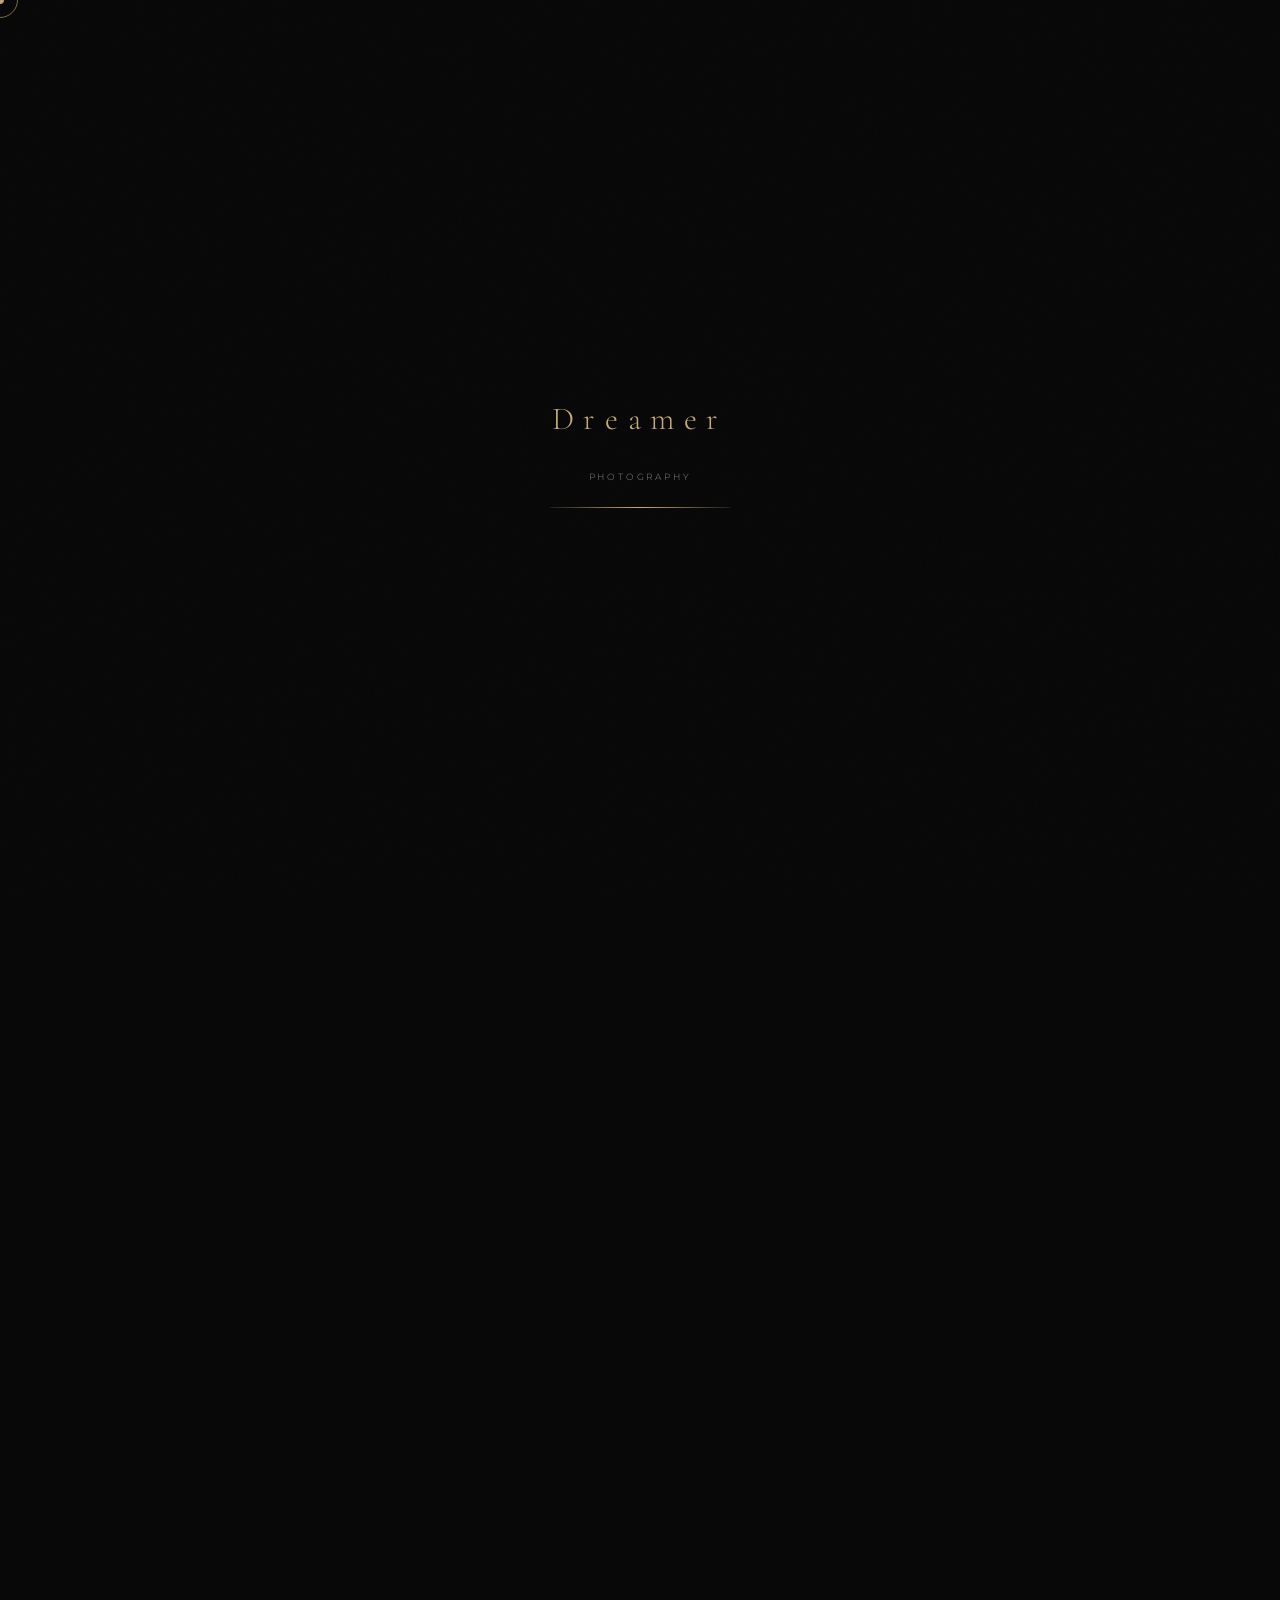
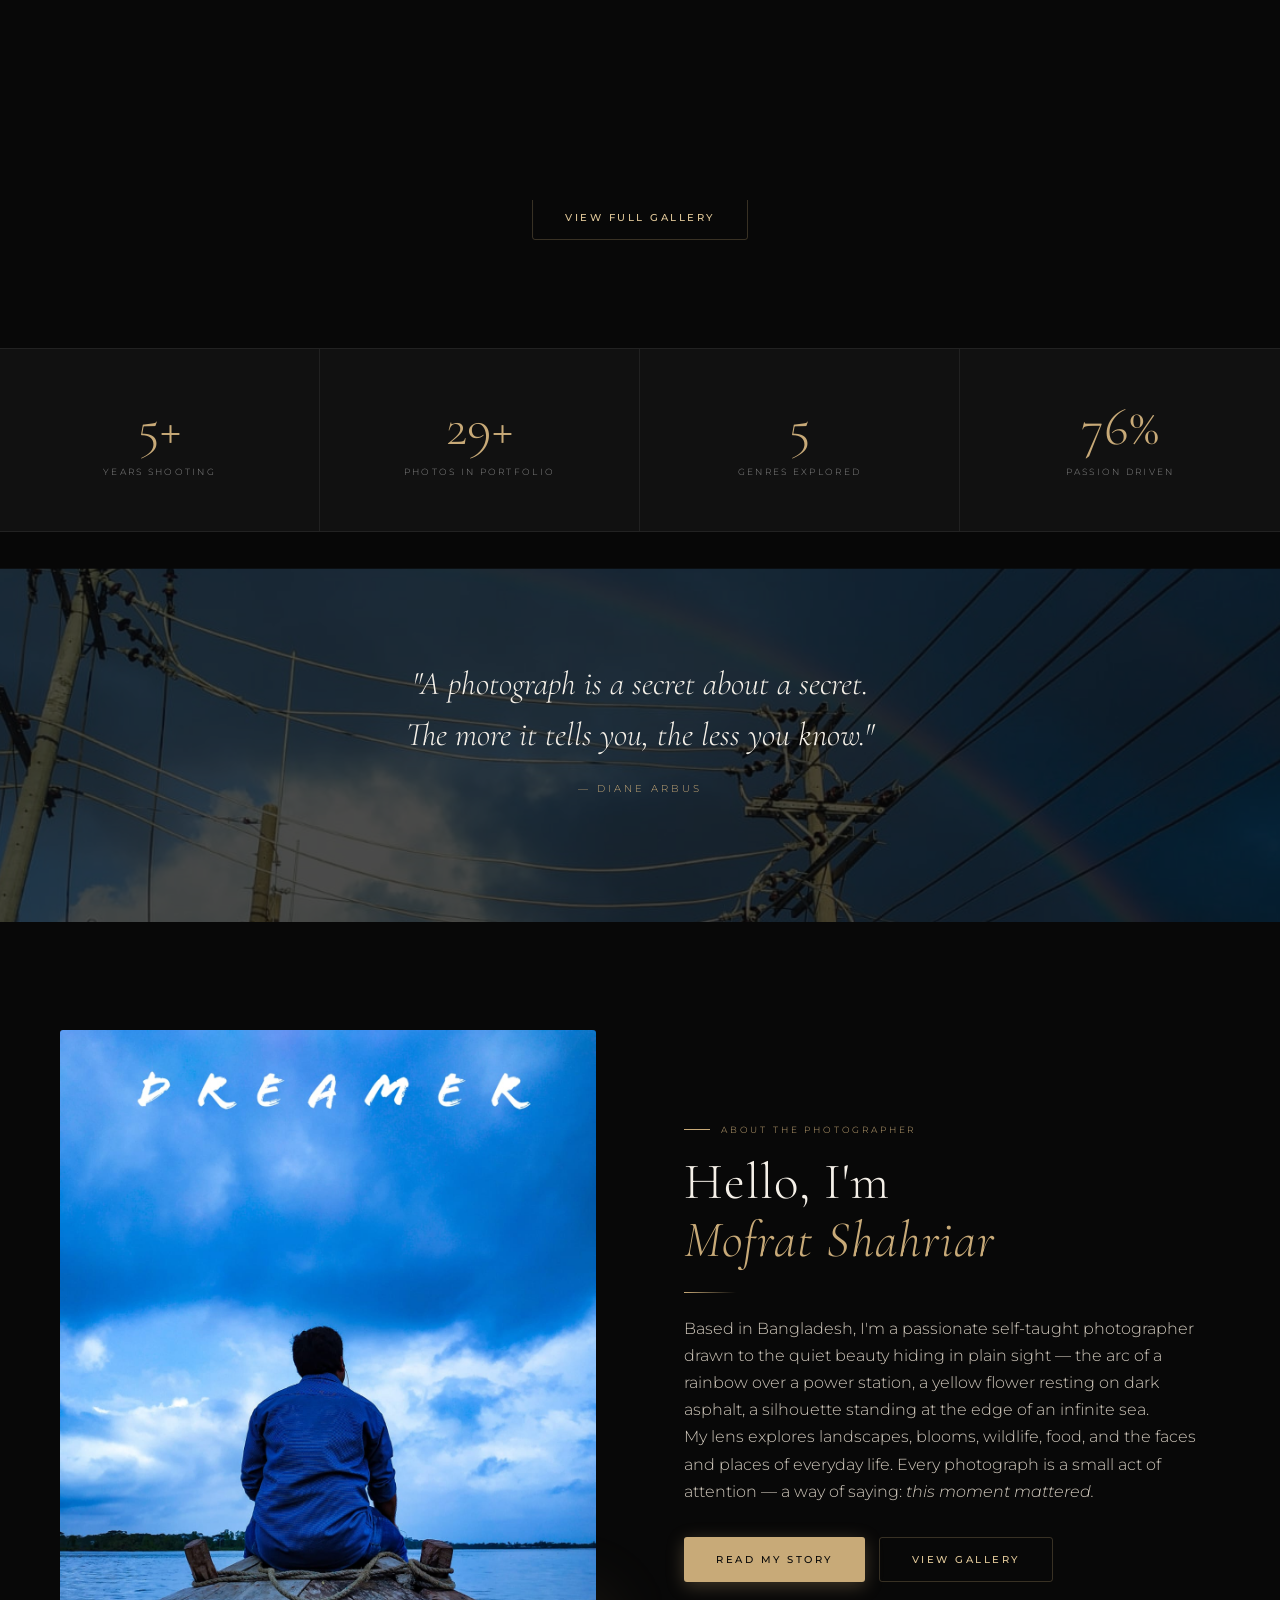
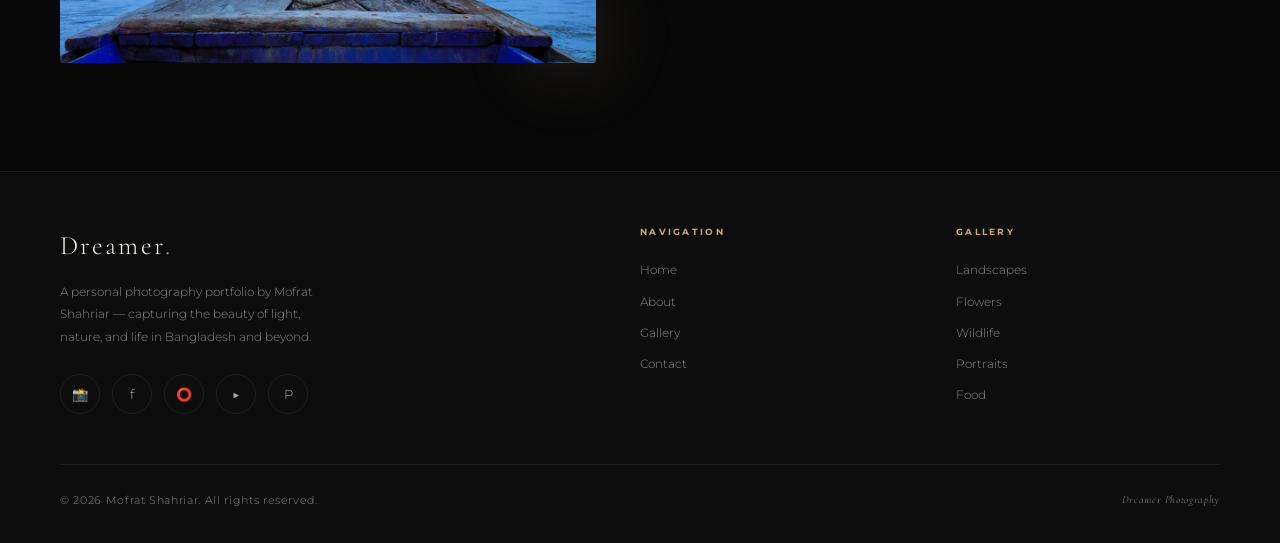
==== commit 0a687eab: "Update index.html" ====
--- a/index.html
+++ b/index.html
@@ -3,8 +3,8 @@
 <head>
   <meta charset="UTF-8"/>
   <meta name="viewport" content="width=device-width,initial-scale=1.0"/>
-  <meta name="description" content="Dreamer Photography — a cinematic portfolio by Mofrat Shahriar Shazal capturing landscapes, flowers, wildlife, portraits, food, and life in Bangladesh."/>
-  <title>Dreamer Photography — Mofrat Shahriar Shazal</title>
+  <meta name="description" content="Dreamer Photography — a cinematic portfolio by Mofrat Shahriar capturing landscapes, flowers, wildlife, portraits, food, and life in Bangladesh."/>
+  <title>Dreamer Photography — Mofrat Shahriar</title>
   <link rel="stylesheet" href="style.css"/>
   <link rel="icon" href="data:image/svg+xml,<svg xmlns='http://www.w3.org/2000/svg' viewBox='0 0 100 100'><text y='.9em' font-size='90'>📷</text></svg>"/>
   <script>
@@ -28,7 +28,7 @@
 <nav id="navbar" aria-label="Main navigation">
   <a href="index.html" class="nav-logo">
     Dreamer<span>.</span>
-    <small>Photography by Mofrat Shahriar Shazal</small>
+    <small>Photography by Mofrat Shahriar</small>
   </a>
   <ul class="nav-links">
     <li><a href="index.html" class="active">Home</a></li>
@@ -68,10 +68,10 @@
 
   <!-- Profile card — uses your profile.jpeg -->
   <div class="hero-profile glass-card">
-    <img src="profile.jpeg" alt="Mofrat Shahriar Shazal" class="hero-avatar"/>
+    <img src="profile.jpeg" alt="Mofrat Shahriar" class="hero-avatar"/>
     <div>
-      <div class="hero-profile-name">Mofrat Shahriar Shazal</div>
-      <div class="hero-profile-title">Photographer &amp; Visual Dreamer</div>
+      <div class="hero-profile-name">Mofrat Shahriar</div>
+      <div class="hero-profile-title">Photographer &amp; Dreamer</div>
     </div>
   </div>
 
@@ -181,7 +181,7 @@
   <div class="footer-top">
     <div class="footer-brand">
       <h3>Dreamer<span>.</span></h3>
-      <p>A personal photography portfolio by Mofrat Shahriar Shazal — capturing the beauty of light, nature, and life in Bangladesh and beyond.</p>
+      <p>A personal photography portfolio by Mofrat Shahriar — capturing the beauty of light, nature, and life in Bangladesh and beyond.</p>
       <div class="social-links" style="margin-top:26px;">
         <a href="#" class="social-link" aria-label="Instagram" title="Instagram">📸</a>
         <a href="#" class="social-link" aria-label="Facebook" title="Facebook">f</a>
@@ -207,7 +207,7 @@
     </nav>
   </div>
   <div class="footer-bottom">
-    <p class="footer-copy">&copy; 2025 Mofrat Shahriar Shazal. All rights reserved.</p>
+    <p class="footer-copy">&copy; 2026 Mofrat Shahriar. All rights reserved.</p>
     <p class="footer-copy" style="font-style:italic;font-family:'Cormorant Garamond',serif;">Dreamer Photography</p>
   </div>
 </footer>
